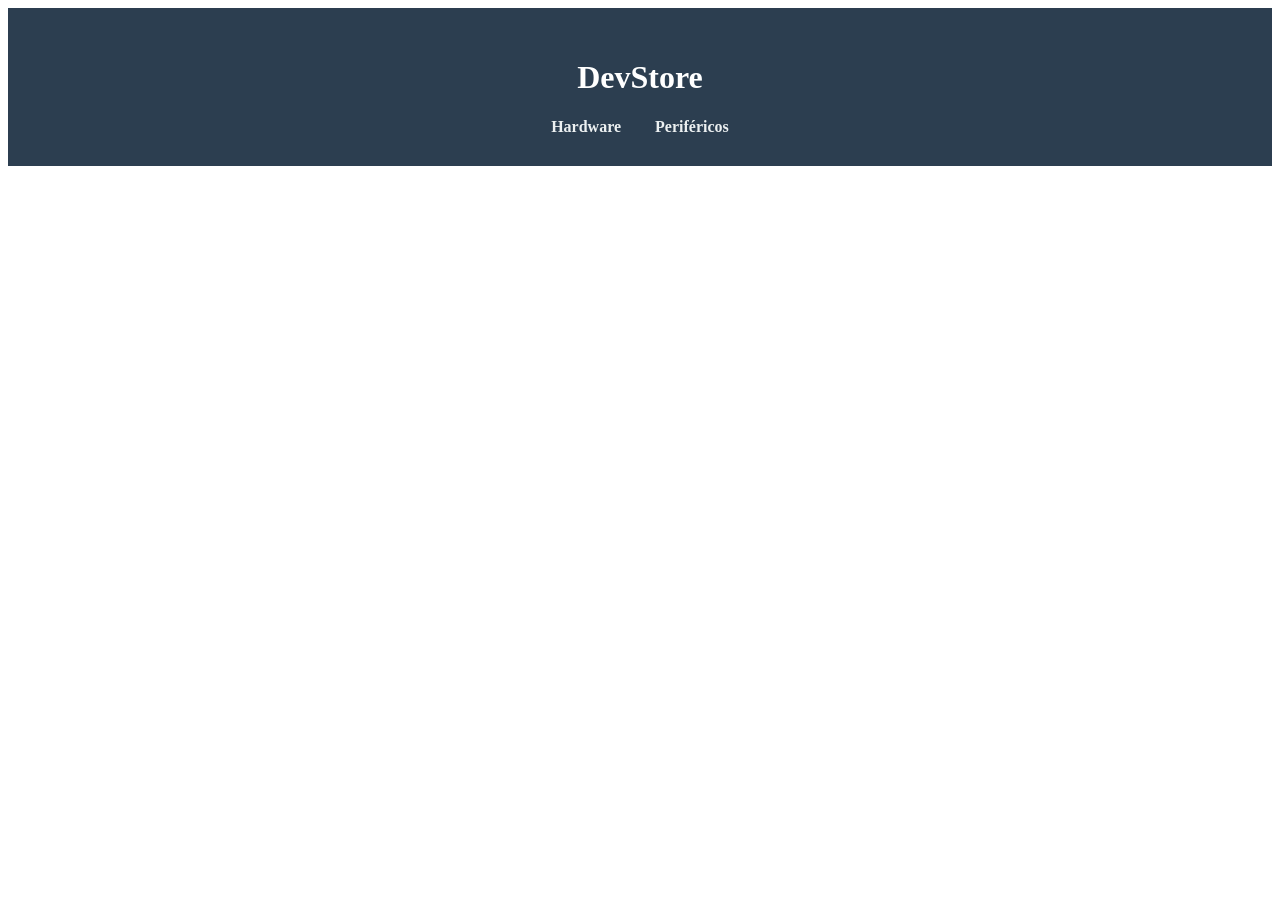
==== Aula-1/index.html @ eca2e322 "commit" ====
<!DOCTYPE html>
<html lang="en">
<head>
    <meta charset="UTF-8">
    <meta name="viewport" content="width=device-width, initial-scale=1.0">
    <title>Loja Online</title>
    <link rel="stylesheet" href="scr/styles/style.css">
</head>
<body>
    <header id="topo-loja">

    <h1>DevStore</h1>

    <nav>
    <a href="#" class="link-menu">Hardware</a>
    <a href="#" class="link-menu">Periféricos</a>
    </nav>

    </header>

    <main>
    <section class="vitrine"></section>
    </main>
    <footer>

    </footer>
</body>
</html>
---- Aula-1/scr/styles/style.css ----
#topo-loja {
background-color: #2c3e50;
color: white;
padding: 30px;
text-align: center;
}

.link-menu {
color: #ecf0f1;
text-decoration: none;
margin: 0 15px;
font-weight: bold;
}
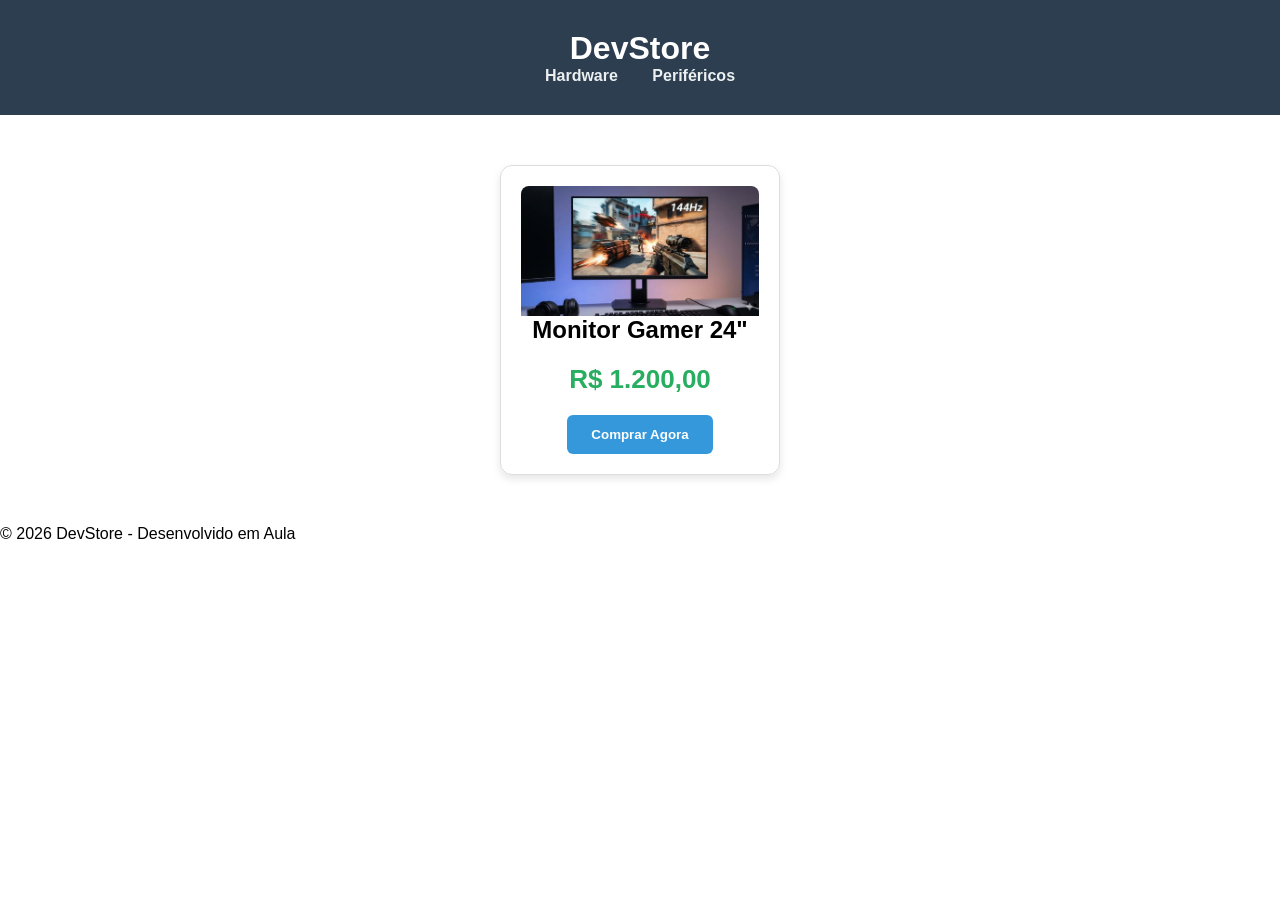
==== commit a950d955: "resolucao_site" ====
--- a/Aula-1/index.html
+++ b/Aula-1/index.html
@@ -1,28 +1,32 @@
 <!DOCTYPE html>
-<html lang="en">
+<html lang="pt-br">
 <head>
     <meta charset="UTF-8">
-    <meta name="viewport" content="width=device-width, initial-scale=1.0">
-    <title>Loja Online</title>
     <link rel="stylesheet" href="scr/styles/style.css">
+    <title>DevStore - Sua Loja Tech</title>
 </head>
 <body>
     <header id="topo-loja">
-
-    <h1>DevStore</h1>
-
-    <nav>
-    <a href="#" class="link-menu">Hardware</a>
-    <a href="#" class="link-menu">Periféricos</a>
-    </nav>
-
+        <h1>DevStore</h1>
+        <nav>
+            <a href="#" class="link-menu">Hardware</a>
+            <a href="#" class="link-menu">Periféricos</a>
+        </nav>
     </header>
 
     <main>
-    <section class="vitrine"></section>
+        <section class="vitrine">
+            <article class="card-produto">
+                <img src="scr/imagem/monitor.jpg" alt="Monitor 144hz">
+                <h2>Monitor Gamer 24"</h2>
+                <p class="preco-destaque">R$ 1.200,00</p>
+                <button class="btn-comprar">Comprar Agora</button>
+            </article>
+        </section>
     </main>
+
     <footer>
-
+        <p>&copy; 2026 DevStore - Desenvolvido em Aula</p>
     </footer>
 </body>
 </html>
--- a/Aula-1/scr/styles/style.css
+++ b/Aula-1/scr/styles/style.css
@@ -1,13 +1,67 @@
+* { margin: 0; padding: 0; box-sizing: border-box; font-family: 'Segoe UI', sans-serif; }
+
 #topo-loja {
-background-color: #2c3e50;
-color: white;
-padding: 30px;
-text-align: center;
+    background-color: #2c3e50;
+    color: white;
+    padding: 30px;
+    text-align: center;
 }
 
 .link-menu {
-color: #ecf0f1;
-text-decoration: none;
-margin: 0 15px;
-font-weight: bold;
+    color: #ecf0f1;
+    text-decoration: none;
+    margin: 0 15px;
+    font-weight: bold;
+}
+
+.link-menu:hover { color: #3498db; }
+
+.vitrine {
+    display: flex;
+    justify-content: center;
+    padding: 50px;
+}
+
+.card-produto {
+    border: 1px solid #ddd;
+    border-radius: 12px;
+    padding: 20px;
+    width: 280px;
+    text-align: center;
+    box-shadow: 0 4px 8px rgba(0,0,0,0.1);
+    transition: 0.3s;
+}
+
+.card-produto:hover {
+    transform: translateY(-5px);
+    box-shadow: 0 8px 16px rgba(0,0,0,0.2);
+}
+
+.card-produto img {
+    max-width: 100%;  /* Garante que a imagem nunca seja maior que o card */
+    height: auto;     /* Mantém a proporção da imagem (não achata) */
+    display: block;   /* Remove pequenos espaços indesejados abaixo da imagem */
+    border-radius: 8px 8px 0 0; /* Opcional: arredonda as pontas superiores para combinar com o card */
+}
+
+.preco-destaque {
+    font-size: 26px;
+    color: #27ae60;
+    font-weight: bold;
+    margin: 20px 0;
+}
+
+.btn-comprar {
+    background-color: #3498db;
+    color: white;
+    padding: 12px 24px;
+    border: none;
+    border-radius: 6px;
+    cursor: pointer;
+    font-weight: bold;
+}
+
+.btn-comprar:hover {
+    background-color: #2ecc71; /* Muda a cor ao passar o mouse */
+    cursor: pointer;           /* Muda o ícone do mouse */
 }
